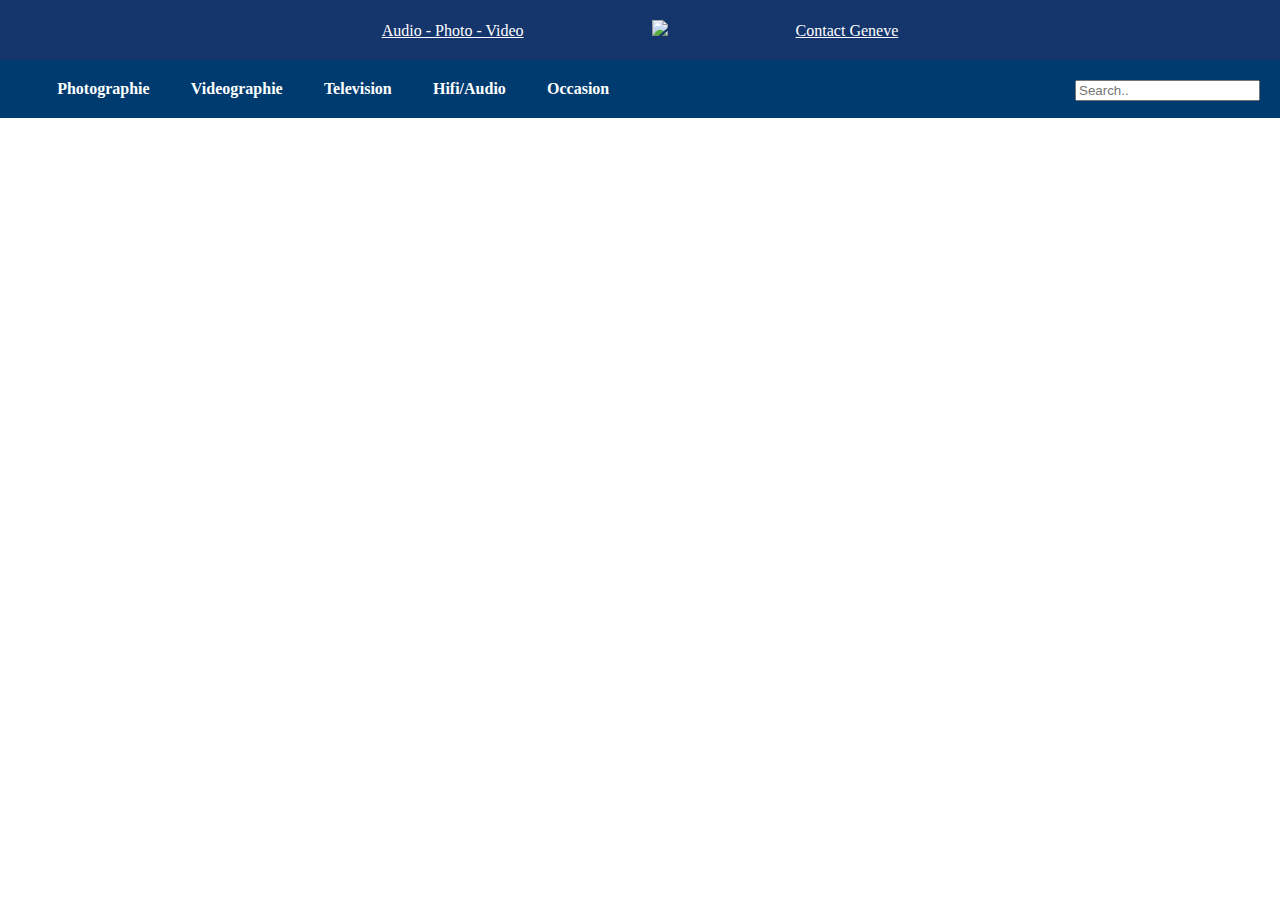
==== product.html @ ee999afd "1st commit" ====
<!DOCTYPE html>
<html>
    <head>
        <link rel="stylesheet" href="style.css">
    </head>
    <body>
        <div class="navbar">
            <a href="main.html">Audio - Photo - Video</a>
            <a href="index.html"><img src="Photos/img1.jpg"></a>
            <a href="contact.html">Contact Geneve</a>      
        </div>

        <div class="shopbar">
            <a href="photoproductlist.html">Photographie</a>
            <a>Videographie</a>
            <a>Television</a>
            <a>Hifi/Audio</a>
            <a>Occasion</a>
            <input id="search" type="text" placeholder="Search..">
        </div>
        
        </div>

    </body>
</html>
---- style.css ----
html {
    margin: 0;
}


body {
    margin: 0;
}

.navbar {
    background-color: #15356D;
    padding: 20px;
    text-align: center;
}

.navbar a {
    color:white;
    margin-left: 5%;
    margin-right: 5%;

}


.menu {
    width: 45%;
    height: auto;
    margin-left: 33%;
}

.menu #item {
    margin-right: 5%;
    
}

.videologo {
    width: 20%;

}

.shopbar {
    background-color:#003B70 ;
    padding: 20px;
    font-weight: bold;
}

.shopbar a {
    color:white;
    margin-left: 3%;
    text-decoration: none;
    transition: 1s;
}

.shopbar a:hover {
    text-decoration: underline;
    transition: 5s;
}

.shopbar #search {
    float: right;
}

.newitems {
    text-align: center;
    background-color: red;
    width: 100%;
    height: 20%;
    font-size: 300%;
}

.newitems img {
    width: 300px;
    height:300px;
    background-color: blue;
}



.options {
    width: 80%;
    height: 1000px;
    background-color: red;
    margin-left: 10%;
    text-align: center;
}

.options img {
    width: 300px;
    height:600px;
    margin-top: 200px;
    margin-left: 2%;
    margin-right: 2%;
    background-color: blue;
    z-index: 1;
}


.options p {
    text-align: center;
    position: absolute;
    display: inline;
    margin-left: 70px;
    margin-top: 400px;
    font-size: 80px;
    color: whitesmoke;
    z-index: 4;
}



.category {
    background-color: #15356D;
    text-align: center;
    padding-top: 10%;
    padding-bottom: 10%;

}
.category a {
    color:white;
    margin-left: 5%;
    margin-right: 5%;
    text-decoration: none;
    display: contents;
    position: absolute;
    background-color: aqua;
}

.category img {
    width: 20px;
}
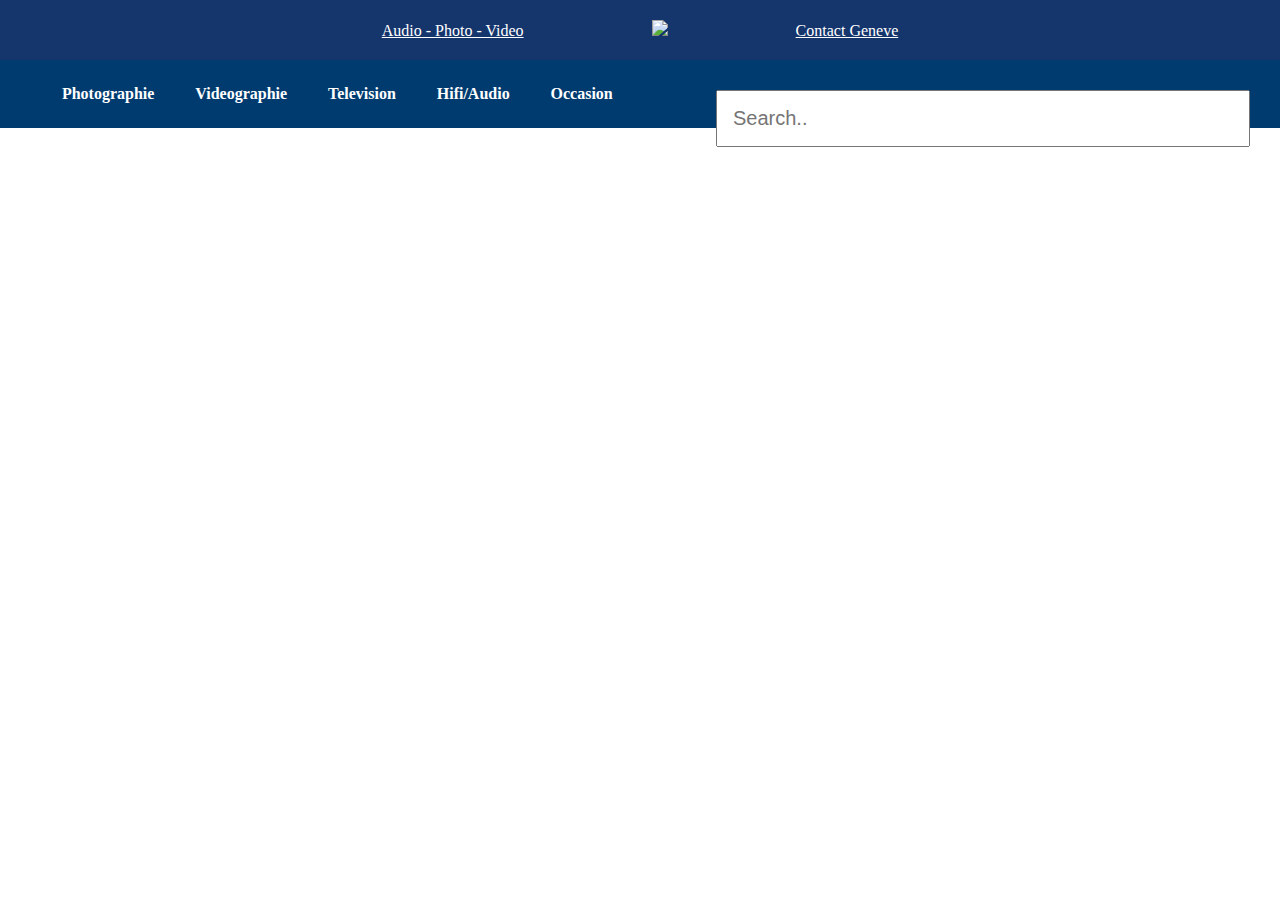
==== commit 6f1b8f97: "video page changes" ====
--- a/product.html
+++ b/product.html
@@ -18,8 +18,6 @@
             <a>Occasion</a>
             <input id="search" type="text" placeholder="Search..">
         </div>
-        
-        </div>
 
     </body>
 </html>--- a/style.css
+++ b/style.css
@@ -22,9 +22,9 @@
 
 
 .menu {
-    width: 45%;
-    height: auto;
-    margin-left: 33%;
+    width: 60%;
+    height: auto;
+    margin-left: 28%;
 }
 
 .menu #item {
@@ -39,7 +39,7 @@
 
 .shopbar {
     background-color:#003B70 ;
-    padding: 20px;
+    padding: 25px;
     font-weight: bold;
 }
 
@@ -55,16 +55,31 @@
     transition: 5s;
 }
 
+
+#shopbar button{
+    width:20px;
+}
+
 .shopbar #search {
-    float: right;
-}
+    position: absolute;
+    width: 500px;
+    right:30px;
+    top:90px;
+    padding: 15px;
+    font-size: 20px;
+}
+
+
+
 
 .newitems {
     text-align: center;
-    background-color: red;
+    background-color: rgb(44, 57, 92);
+    color: white;
     width: 100%;
-    height: 20%;
     font-size: 300%;
+    padding-bottom: 50px;
+    padding-top: 30px;
 }
 
 .newitems img {
@@ -76,24 +91,55 @@
 
 
 .options {
-    width: 80%;
-    height: 1000px;
-    background-color: red;
-    margin-left: 10%;
-    text-align: center;
-}
-
-.options img {
-    width: 300px;
-    height:600px;
-    margin-top: 200px;
+    width: 100%;
+    height: auto;
+    background-color: azure;
+    text-align: center;
+}
+
+
+
+.options h1 {
+    padding-top: 10%;
+    padding-bottom: 15%;
+    font-size: 300%;
+    background-color: green;
+
+}
+
+
+
+.item {
+    display: inline-block;
+    color: white;
+    width: 15%;
+    height:50%;
     margin-left: 2%;
     margin-right: 2%;
     background-color: blue;
-    z-index: 1;
-}
-
-
+    overflow: hidden;
+    transition: 1s;
+}
+
+.item:hover {
+    scale: 1.1;
+    transition: 1s;
+}
+
+
+#nature {
+    background-image: url("https://cdn.britannica.com/87/138787-050-33727493/Belovezhskaya-Forest-Poland.jpg");
+}
+
+#selected {
+    background-color: purple;
+}
+
+
+#nature:hover {
+    background-color: green;
+    transition: 1s;
+}
 .options p {
     text-align: center;
     position: absolute;
@@ -105,25 +151,55 @@
     z-index: 4;
 }
 
-
+.banner {
+    width: 100%;
+    height: 300px;
+    background-image: url("https://i0.wp.com/phge.ch/wp-content/uploads/2020/02/photo_verdaine.jpg?fit=1000%2C750&ssl=1");
+    background-position: center;
+    background-size: 100%;
+    background-repeat: no-repeat;
+    overflow: hidden;
+    text-align: center;
+}
+
+.banner h1 {
+    color:white;
+    font-size: 100px;
+
+}
 
 .category {
     background-color: #15356D;
     text-align: center;
     padding-top: 10%;
-    padding-bottom: 10%;
+    padding-bottom: 5%;
 
 }
 .category a {
-    color:white;
-    margin-left: 5%;
-    margin-right: 5%;
+    float: left;
+    margin-left: 8.5%;
+    color:rgb(58, 58, 58);
     text-decoration: none;
-    display: contents;
-    position: absolute;
-    background-color: aqua;
-}
-
-.category img {
-    width: 20px;
+    background-color: white;
+    padding: 0.8%;
+    border-radius: 5px;
+}
+
+#Photographie {
+    position:absolute;
+    width: 10%;
+    height: auto;
+    top: 1070px;
+    left: 6%;
+    margin-bottom: 20px;
+}
+
+#Videographie {
+    position:absolute;
+    width: 20%;
+    height: auto;
+    top: 1070px;
+    left: 16%;
+    margin-bottom: 20px;
+
 }